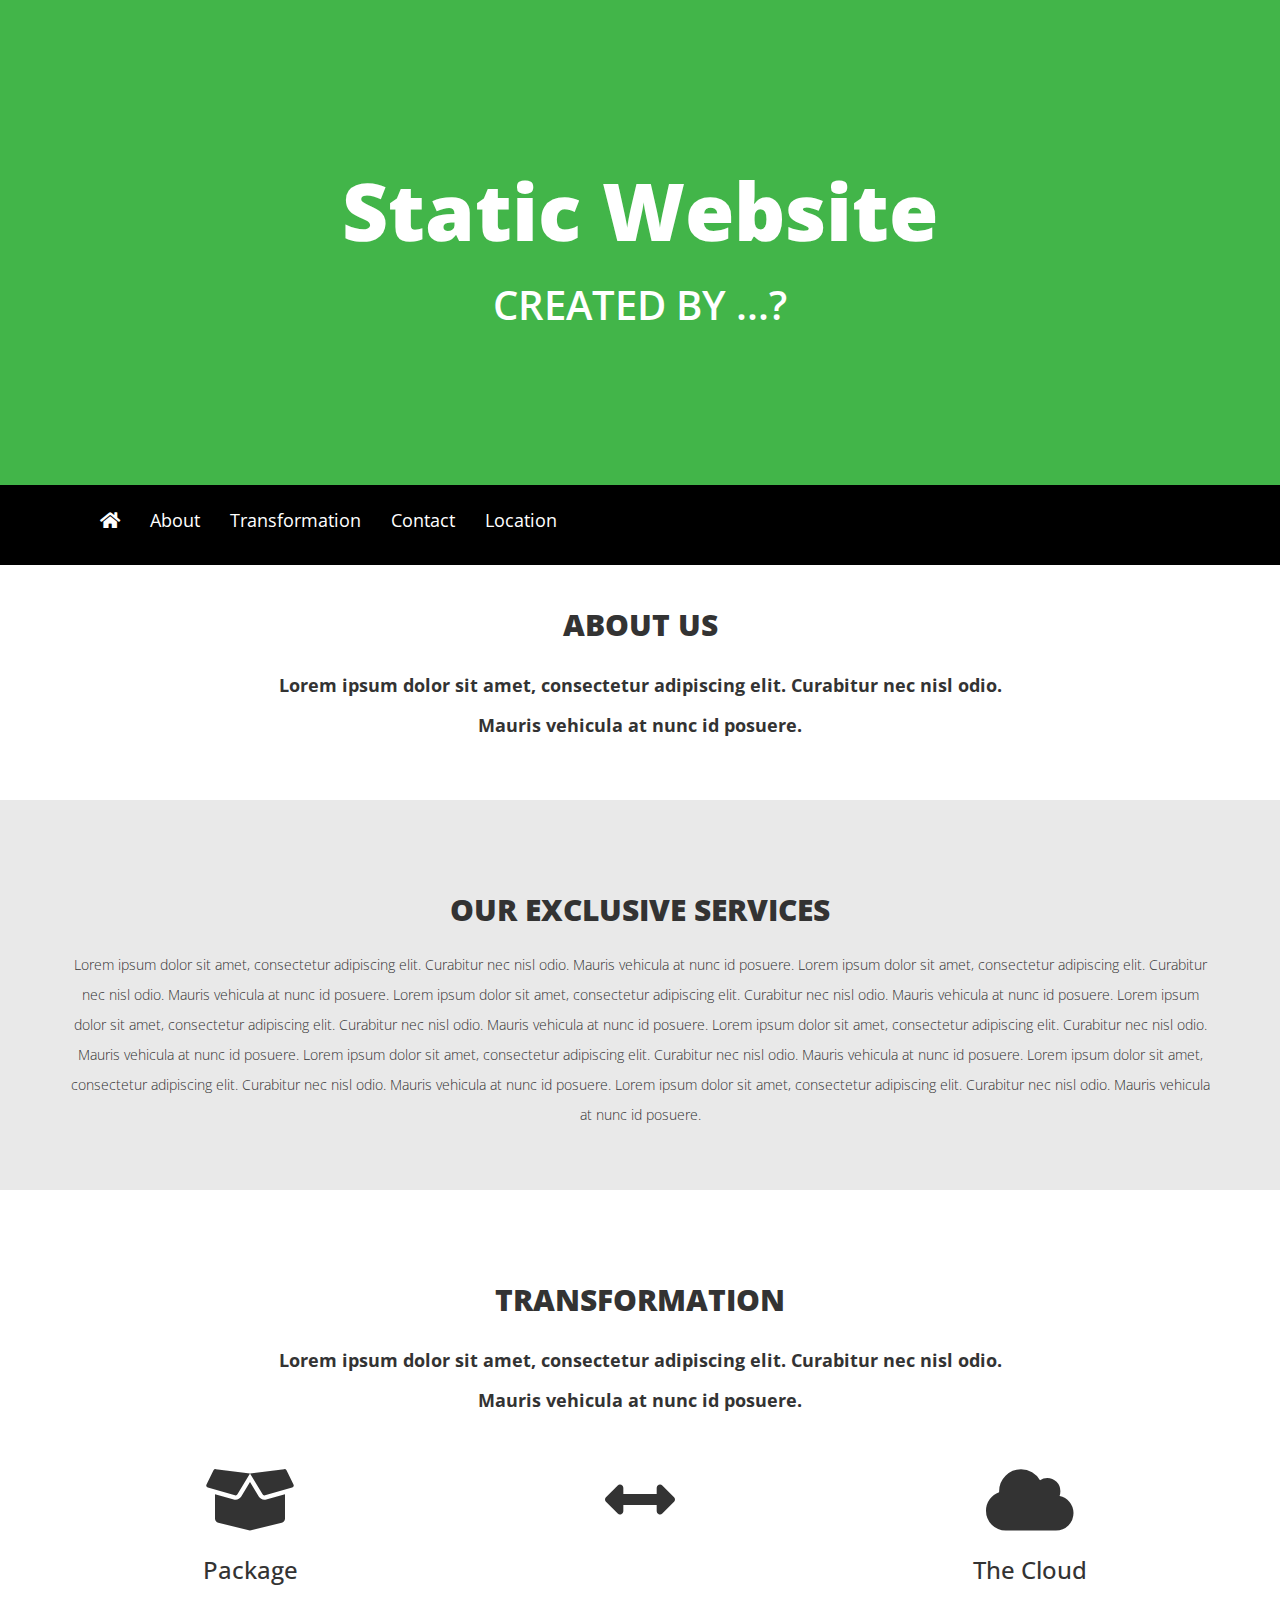
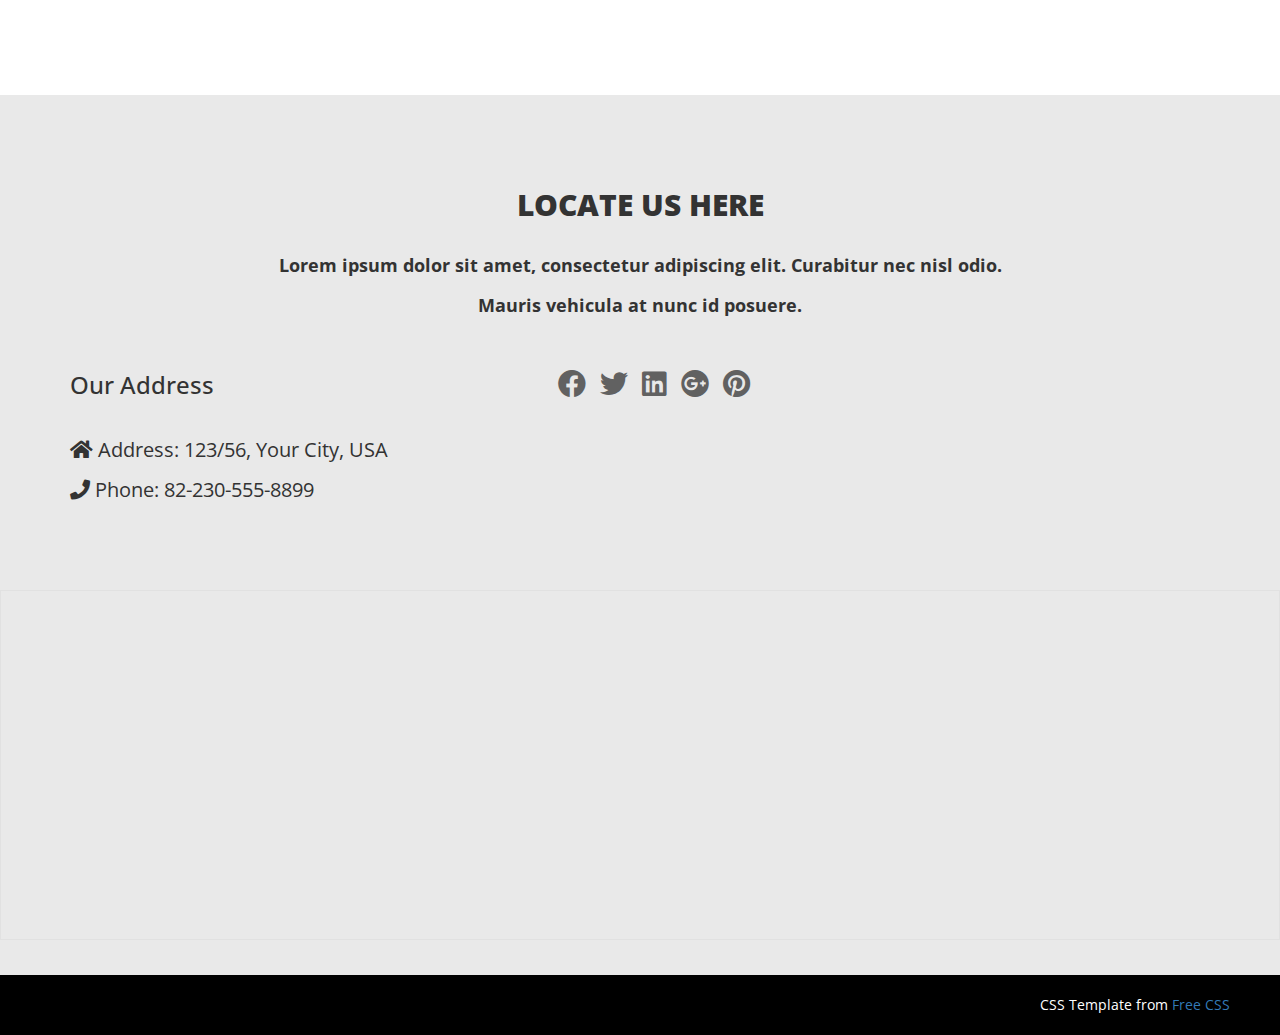
==== ansible/files/static-website/index.html @ 4694f266 "add static-website" ====
<!DOCTYPE html>
<!--[if lt IE 7 ]><html class="ie ie6" lang="en"> <![endif]-->
<!--[if IE 7 ]><html class="ie ie7" lang="en"> <![endif]-->
<!--[if IE 8 ]><html class="ie ie8" lang="en"> <![endif]-->
<!--[if (gte IE 9)|!(IE)]><!-->
<html lang="en">
<!--<![endif]-->

<head>
    <meta charset="utf-8">
    <meta name="viewport" content="width=device-width, initial-scale=1, maximum-scale=1">
    <meta name="description" content="">
    <meta name="author" content="">
    <!--[if IE]>
        <meta http-equiv="X-UA-Compatible" content="IE=edge,chrome=1">
        <![endif]-->
    <title>My Static Website</title>
    <!--REQUIRED STYLE SHEETS-->
    <!-- BOOTSTRAP CORE STYLE CSS -->
    <link href="https://stackpath.bootstrapcdn.com/bootstrap/3.1.1/css/bootstrap.min.css" rel="stylesheet" />
    <!-- FONTAWESOME STYLE CSS -->
    <link rel="stylesheet" href="https://use.fontawesome.com/releases/v5.5.0/css/all.css" crossorigin="anonymous">
    <!-- CUSTOM STYLE CSS -->
    <link href="style.css" rel="stylesheet" />
    <!-- GOOGLE FONT -->
    <link href='http://fonts.googleapis.com/css?family=Open+Sans' rel='stylesheet' type='text/css'>
    <!-- HTML5 shim and Respond.js IE8 support of HTML5 elements and media queries -->
    <!--[if lt IE 9]>
      <script src="https://oss.maxcdn.com/libs/html5shiv/3.7.0/html5shiv.js"></script>
      <script src="https://oss.maxcdn.com/libs/respond.js/1.3.0/respond.min.js"></script>
    <![endif]-->
</head>

<body>
    <!--Header section  -->
    <div class="container" id="home">
        <div class="row text-center">
            <div class="col-md-12">
                <h1 class="head-main">Static Website</h1>
                <h2 class="head-sub-main"> Created by ...? </h2>
            </div>
        </div>
    </div>
    <!--End Header section  -->

    <!-- Navigation -->
    <nav class="navbar-inverse" role="navigation">
        <div class="container">
            <div class="navbar-header">
                <button type="button" class="navbar-toggle" data-toggle="collapse" data-target=".navbar-ex1-collapse">
                    <span class="sr-only">Toggle navigation</span>
                    <span class="icon-bar"></span>
                    <span class="icon-bar"></span>
                    <span class="icon-bar"></span>
                </button>
            </div>
            <!-- Collect the nav links for toggling -->
            <div class="collapse navbar-collapse navbar-ex1-collapse">
                <ul class="nav navbar-nav">
                    <li><a href="#home"><i class="fas fa-home"></i></a>
                    </li>
                    <li><a href="#about">About</a>
                    </li>
                    <li><a href="#work-sec">Transformation</a>
                    </li>
                    <li><a href="#contact-sec">Contact</a>
                    </li>
                    <li><a href="#map-sec">Location</a>
                    </li>
                </ul>
            </div>
            <!-- /.navbar-collapse -->
        </div>
        <!-- /.container -->
    </nav>
    <!--End Navigation -->

    <!--About Section-->
    <section class="color-white " id="about">
        <div class="container">
            <div class="row text-center">
                <div class="col-md-8 col-md-offset-2 ">
                    <h2 style="padding-top:50px;">About Us</h2>
                    <h4>
                        <strong>
                            Lorem ipsum dolor sit amet, consectetur adipiscing elit.
                            Curabitur nec nisl odio. Mauris vehicula at nunc id posuere.
                        </strong>
                    </h4>
                </div>
            </div>
        </div>
    </section>

    <section class=" color-light">
        <div class="container">
            <div class="row text-center">
                <div class="col-md-12">
                    <h2> Our exclusive services</h2>
                    <p>
                        Lorem ipsum dolor sit amet, consectetur adipiscing elit.
                        Curabitur nec nisl odio. Mauris vehicula at nunc id posuere.
                        Lorem ipsum dolor sit amet, consectetur adipiscing elit.
                        Curabitur nec nisl odio. Mauris vehicula at nunc id posuere.
                        Lorem ipsum dolor sit amet, consectetur adipiscing elit.
                        Curabitur nec nisl odio. Mauris vehicula at nunc id posuere.
                        Lorem ipsum dolor sit amet, consectetur adipiscing elit.
                        Curabitur nec nisl odio. Mauris vehicula at nunc id posuere.
                        Lorem ipsum dolor sit amet, consectetur adipiscing elit.
                        Curabitur nec nisl odio. Mauris vehicula at nunc id posuere.
                        Lorem ipsum dolor sit amet, consectetur adipiscing elit.
                        Curabitur nec nisl odio. Mauris vehicula at nunc id posuere.
                        Lorem ipsum dolor sit amet, consectetur adipiscing elit.
                        Curabitur nec nisl odio. Mauris vehicula at nunc id posuere.
                        Lorem ipsum dolor sit amet, consectetur adipiscing elit.
                        Curabitur nec nisl odio. Mauris vehicula at nunc id posuere.
                    </p>
                </div>
            </div>
        </div>
    </section>
    <!--End About Section-->

    <!-- Transformation Section -->
    <section class="color-white " id="work-sec">
        <div class="container">
            <div class="row text-center">
                <div class="col-md-8 col-md-offset-2 ">
                    <h2>Transformation</h2>
                    <h4>
                        <strong>
                            Lorem ipsum dolor sit amet, consectetur adipiscing elit.
                            Curabitur nec nisl odio. Mauris vehicula at nunc id posuere.
                        </strong>
                    </h4>
                </div>
            </div>

            <div class="row text-center g-pad-bottom">
                <div class="col-md-4">
                    <div class="work-div">
                        <i class="fas fa-box-open fa-5x"></i>
                        <h3>Package </h3>
                    </div>
                </div>

                <div class="col-md-4 ">
                    <div class="work-div">
                        <i class="fas fa-arrows-alt-h fa-5x"></i>
                    </div>
                </div>

                <div class="col-md-4 ">
                    <div class="work-div">
                        <i class="fas fa-cloud fa-5x"></i>
                        <h3>The Cloud</h3>
                    </div>
                </div>

            </div>
        </div>
    </section>
    <!--End Transformation Section -->
    <!-- Contact Section -->
    <section class="color-light " id="contact-sec">
        <div class="container">
            <div class="row text-center">
                <div class="col-md-8 col-md-offset-2 ">
                    <h2>Locate Us here</h2>
                    <h4>
                        <strong>
                            Lorem ipsum dolor sit amet, consectetur adipiscing elit.
                            Curabitur nec nisl odio. Mauris vehicula at nunc id posuere.
                        </strong>
                    </h4>
                </div>
            </div>

            <div class="row">
                <div class="col-md-5 contact-cls">
                    <h3>Our Address</h3>
                    <div>
                        <span><i class="fa fa-home"> </i> Address: 123/56, Your City, USA </span>
                        <br />
                        <span><i class="fa fa-phone"> </i> Phone: 82-230-555-8899</span>
                    </div>

                </div>
                <div class="col-md-7">
                    <br />
                    <div id="social-icon">
                        <a href="#"><i class="fab fa-facebook fa-2x"></i></a>
                        <a href="#"><i class="fab fa-twitter fa-2x"></i></a>
                        <a href="#"><i class="fab fa-linkedin fa-2x"></i></a>
                        <a href="#"><i class="fab fa-google-plus fa-2x"></i></a>
                        <a href="#"><i class="fab fa-pinterest fa-2x"></i></a>
                    </div>
                </div>
            </div>
        </div>
    </section>
    <!--End Contact Section -->

    <!--Map Section -->
    <section class="color-light " id="map-sec">
        <iframe class="cnt"
            src="https://www.google.com/maps/embed?pb=!1m18!1m12!1m3!1d2999841.293321206!2d-75.80920404999999!3d42.75594204999997!2m3!1f0!2f0!3f0!3m2!1i1024!2i768!4f13.1!3m3!1m2!1s0x4ccc4bf0f123a5a9%3A0xddcfc6c1de189567!2sNew+York!5e0!3m2!1sen!2s!4v1395313088825"></iframe>
    </section>
    <!--End Map Section -->
    <!--footer Section -->
    <div class="for-full-back " id="footer">
        CSS Template from <a href="https://www.free-css.com/free-css-templates/page203/image-less">Free CSS</a>
    </div>
    <!--End footer Section -->
    <!-- JAVASCRIPT FILES PLACED AT THE BOTTOM TO REDUCE THE LOADING TIME  -->
    <!-- CORE JQUERY  -->
    <script src="https://code.jquery.com/jquery-1.10.2.min.js"></script>
    <!-- BOOTSTRAP CORE SCRIPT   -->
    <script src="https://stackpath.bootstrapcdn.com/bootstrap/3.1.1/js/bootstrap.min.js"></script>
    <!-- CUSTOM SCRIPTS -->
    <script src="script.js"></script>

</body>

</html>
---- ansible/files/static-website/style.css ----
/*=============================================================
    Authour URI: www.binarytheme.com
    License: Commons Attribution 3.0

    http://creativecommons.org/licenses/by/3.0/

    100% To use For Personal And Commercial Use.
    IN EXCHANGE JUST GIVE US CREDITS AND TELL YOUR FRIENDS ABOUT US
   
    ========================================================  */



/*=======================================
    GENERAL STYLES
==================================================*/
body {
    font-family:'Open Sans', sans-serif;
    font-size:14px;
    background-color:#42b549;
}

.nav a {
    color:#ffffff !important;
}
.navbar-header a {
    color:#ffffff !important;
    padding-right:100px;
}

.text-center {
    text-align:center;
}

h1, h2, h3, h4, h5, h6 {
    font-family:'Open Sans', sans-serif;
}

h1 {
    line-height:80px;
    font-weight:900;
    font-size:60px;
    padding:30px 20px 10px 20px;
}
h2 {
    line-height:40px;
    font-weight:900;
    font-size:30px;
     padding:20px 20px 10px 20px;
     text-transform:uppercase;
}
h3 {
    line-height:30px;
    padding-bottom:20px;
}
h4 {
    line-height:40px;
    padding-bottom:15px;
}

p {
    font-weight:300;
    line-height:30px;
    padding-bottom:20px;
}

.space-free {
    height:100px;
}


section {
    padding-top:50px;
    padding-bottom:30px;
}

/*=======================================
    COLOR CODES
==================================================*/
.color-white {
   background-color:#fff!important;
}
.color-dark {
   background-color:#696969!important;
}

.color-light {
   background-color:#E9E9E9!important;
}

/*=======================================
    HEADER STYLES
==================================================*/
.head-main {
    font-size:80px !important;
    font-weight:900!important;
    color:#fff!important;
    padding:150px 20px 10px 20px;
}
.head-sub-main {
    font-size:40px !important;
    font-weight:600!important;
    color:#fff!important;
    padding:5px 20px 150px 20px;
}


/*=======================================
    NAVIGATION STYLES
==================================================*/


nav {
	position: absolute;
	width: 100%;
    background: #fff;
    z-index:99;
}
.fixed {
	position: fixed; 
	top: 0; 
	min-height: 50px; 
	z-index: 99;
}

.navbar-inverse {
background-color: #000000;
border-color: #000000;
min-height: 80px;
padding-top: 10px;
font-size: 18px;
}
.navbar-brand {

font-size: 30px;
}

/*=======================================
    WORK FLOW STYLES
==================================================*/


.work-div {
	width: 100%;
	border: 0;
    padding:20px;
    margin-bottom:30px;
}
/*=======================================
    CONTACT STYLES
==================================================*/

#social-icon a {
    color:#616161!important;
    margin-right:10px;
}
.contact-cls {
    font-size:20px;
    line-height:40px;
}
.cnt {
width: 100%;
min-height: 350px;
border: 1px solid #e1e1e1;
}
/*=======================================
    FOOTER STYLES
==================================================*/


#footer {
    background-color:#000;
    color:#fff;
    padding:20px 50px 20px 50px;
    text-align:right;
}
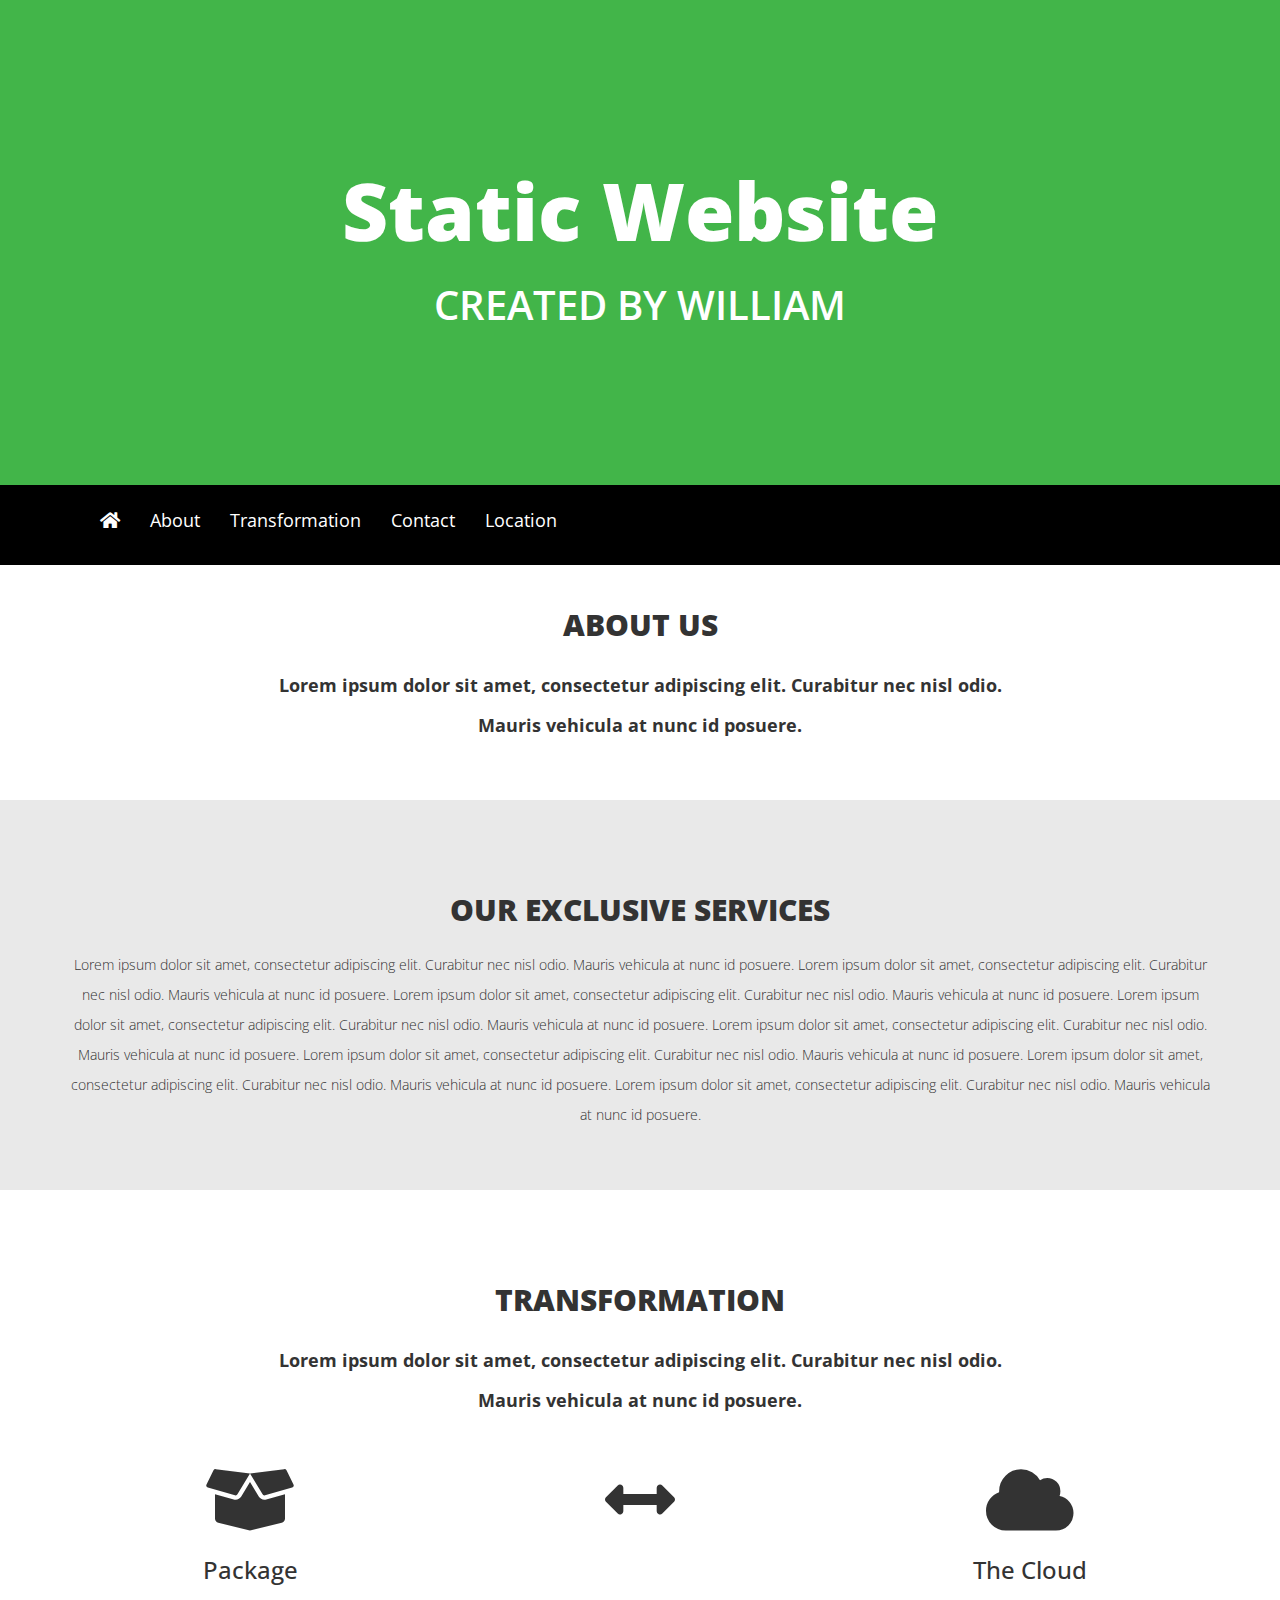
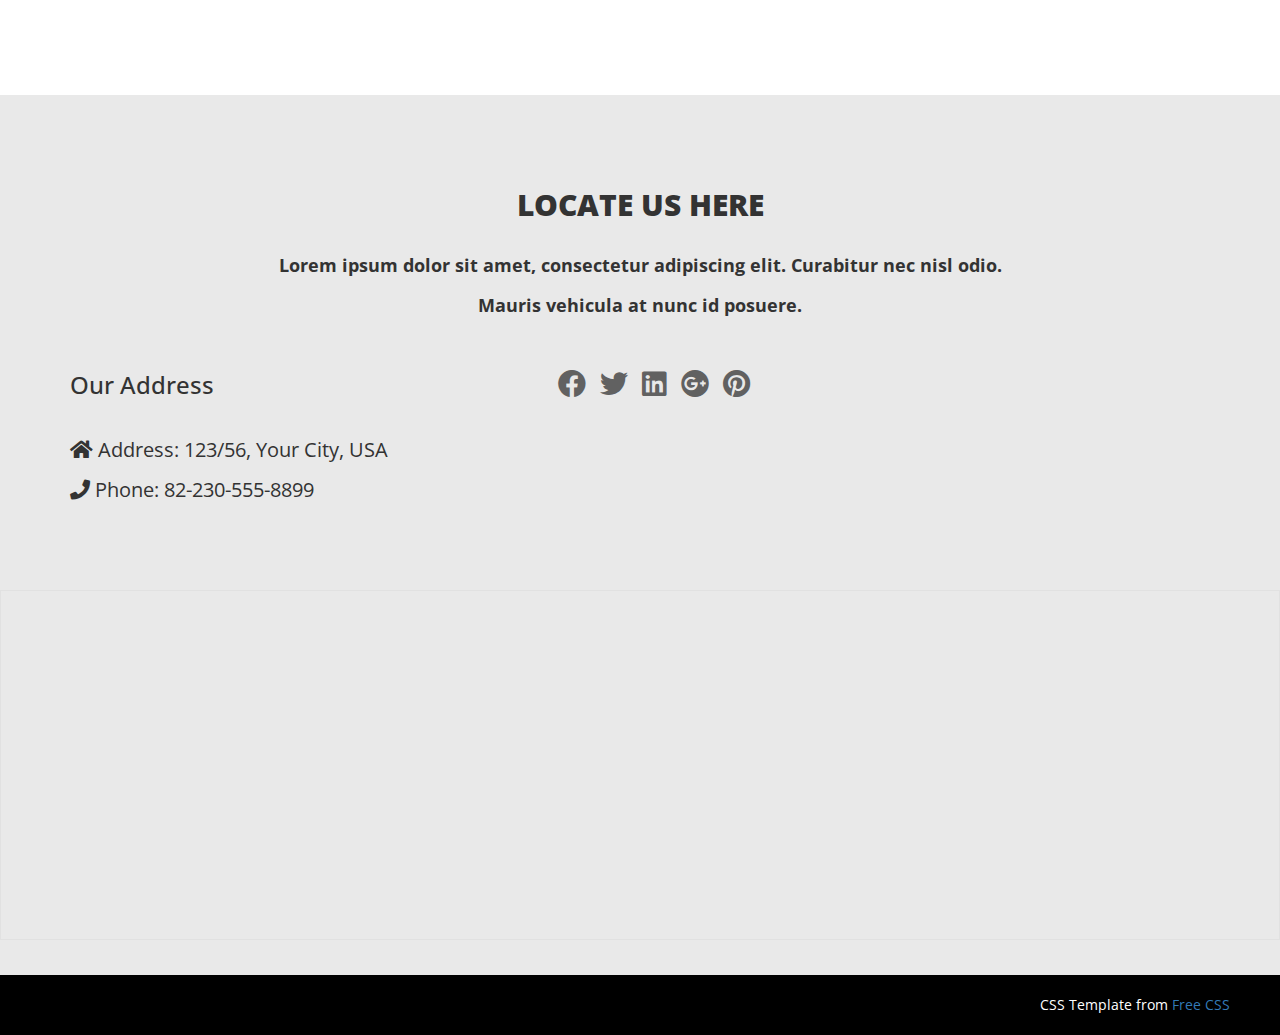
==== commit 7d85cba0: "Backup" ====
--- a/ansible/files/static-website/index.html
+++ b/ansible/files/static-website/index.html
@@ -37,7 +37,7 @@
         <div class="row text-center">
             <div class="col-md-12">
                 <h1 class="head-main">Static Website</h1>
-                <h2 class="head-sub-main"> Created by ...? </h2>
+                <h2 class="head-sub-main"> Created by William </h2>
             </div>
         </div>
     </div>
